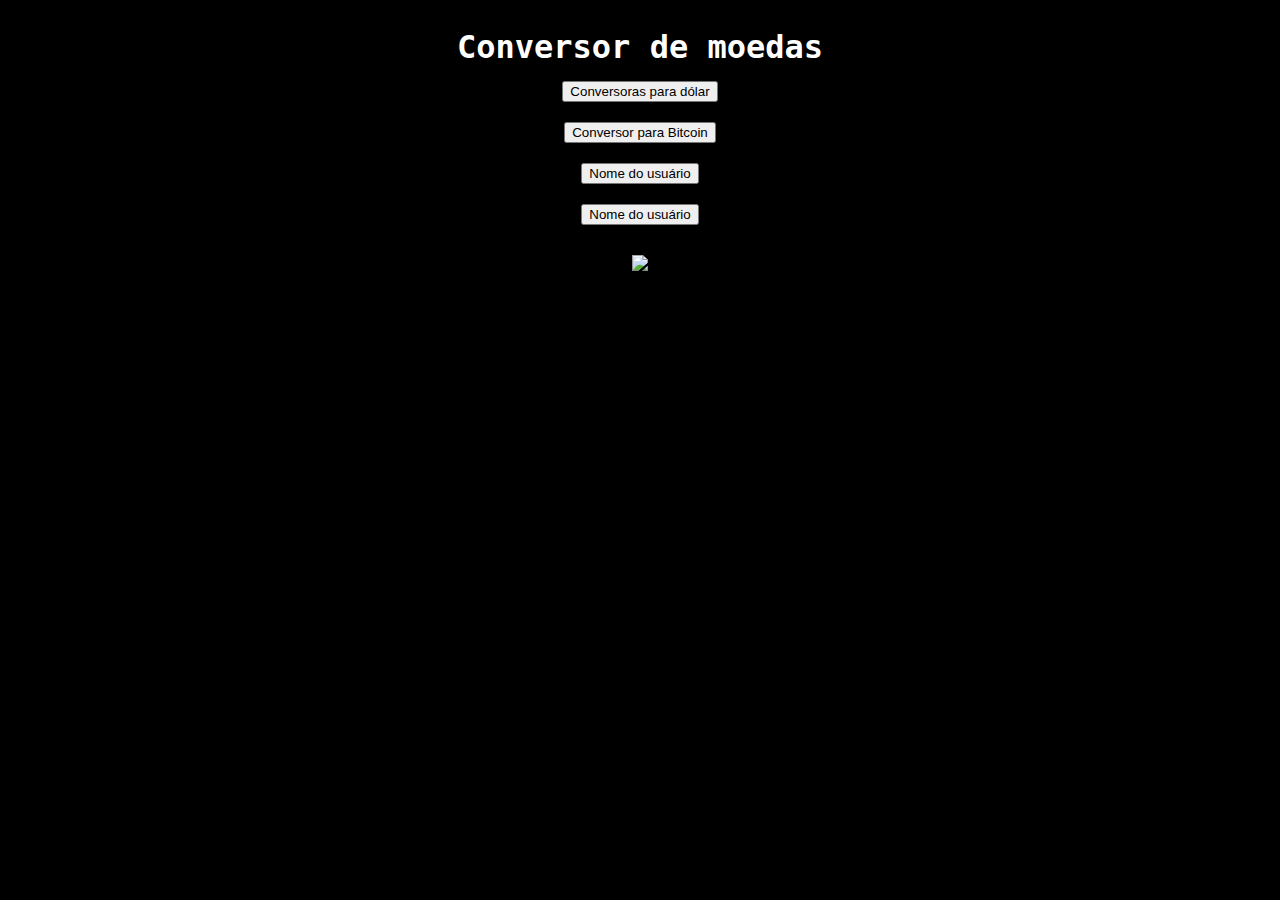
==== Aula_1/index.html @ df6f88f9 "Inclusão dos arquivos em pasta" ====
<!DOCTYPE html>
<html lang="pt-br">

<head>
    <meta charset="UTF-8">
    <meta name="viewport" content="width=device-width, initial-scale=1.0">
    <link rel="stylesheet" href="style.css">
    <script src="script.js"></script>
    <title>Conversor de moeda</title>
</head>

<body>
    <div class="container">
        <h1 class="page-title">
            Conversor de moedas
        </h1>

        <img src="https://www.alura.com.br/assets/img/imersoes/dev-2021/logo-imersao-aluraflix.svg" class="page-logo"
            alt="">
            <button onclick="dolar()">Conversoras para dólar</button>
            <button onclick="bitcoin()">Conversor para Bitcoin</button>
            <button onclick="nomeUsuario()">Nome do usuário</button>
            <button onclick="Interestelar()">Nome do usuário</button>
    </div>
    <a href="https://alura.com.br/" target="_blank">
        <img src="https://www.alura.com.br/assets/img/home/alura-logo.svg" alt="" class="alura-logo">
        <img src="https://caelum-online-public.s3.amazonaws.com/assets-imersaodev/Convers%C3%A3o+1.png">
    </a>

</body>

</html>
---- Aula_1/style.css ----
body {
    font-family: "Roboto Mono", monospace;
    text-align: center;
    background-image: url("https://caelum-online-public.s3.amazonaws.com/assets-imersaodev/Background.png");
    background-color: #000000;
    background-size: cover;
    background-position: center top;
    background-repeat: no-repeat;

}

.container {
    text-align: center;
    padding: 20px;
    display: flex;
    flex-direction: column;
    align-items: center;
}

.page-title {
    color: #ffffff;
    margin: 0 0 5px;
}

.page-subtitle {
    color: #ffffff;
    margin-top: 5px;
}

.container button {
    width: fit-content;
    margin: 10px;
}

.page-logo {
    width: 200px;
}

.alura-logo {
    width: 40px;
    position: absolute;
    top: 10px;
    right: 10px;
}

body>img {
    margin: 0 10px;
}

img {
    max-height: 250px;
}
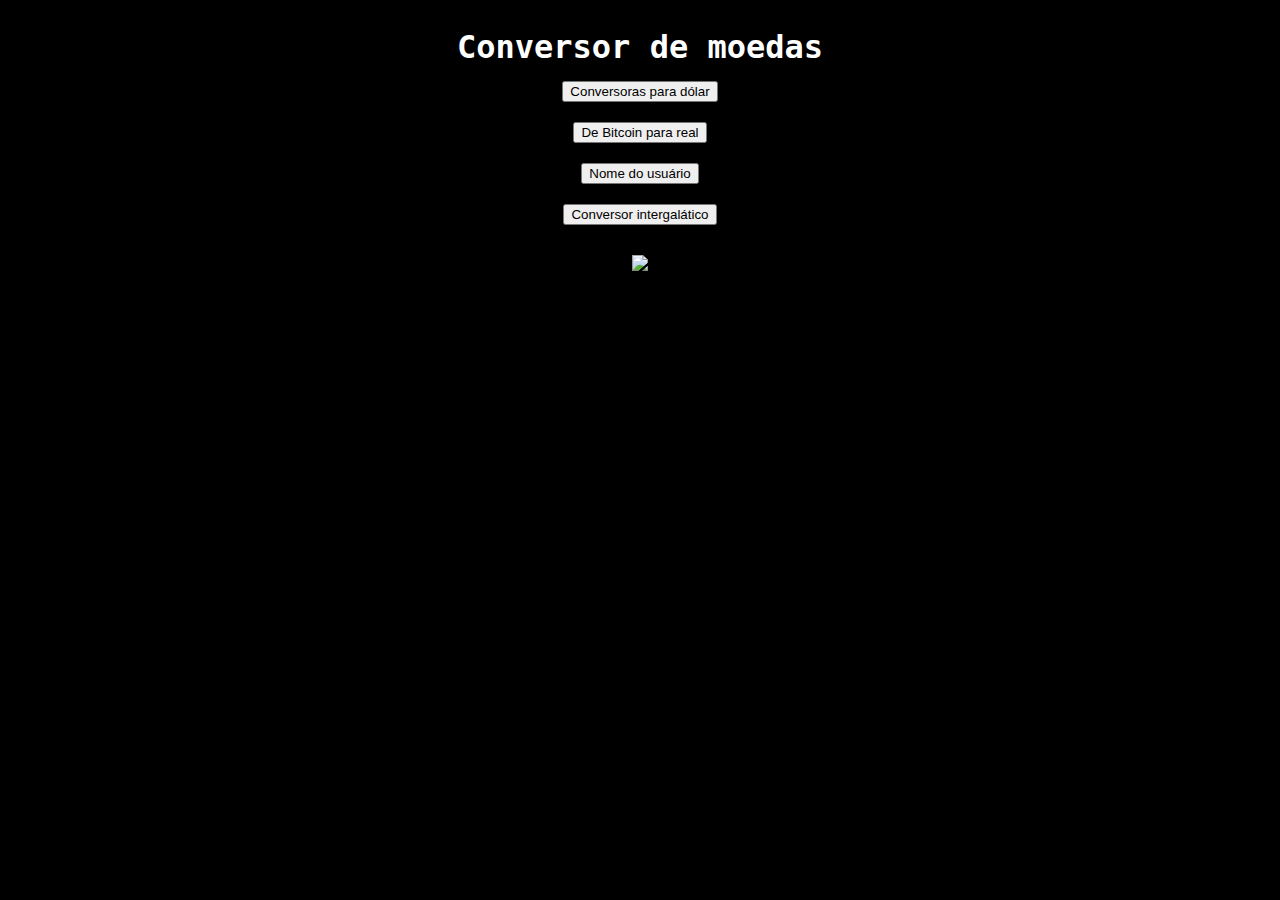
==== commit f1e40006: "Inclusão dos desafios da aula" ====
--- a/Aula_1/index.html
+++ b/Aula_1/index.html
@@ -17,10 +17,11 @@
 
         <img src="https://www.alura.com.br/assets/img/imersoes/dev-2021/logo-imersao-aluraflix.svg" class="page-logo"
             alt="">
-            <button onclick="dolar()">Conversoras para dólar</button>
-            <button onclick="bitcoin()">Conversor para Bitcoin</button>
-            <button onclick="nomeUsuario()">Nome do usuário</button>
-            <button onclick="Interestelar()">Nome do usuário</button>
+            <!--Desafios da AULA-->
+        <button onclick="dolar()">Conversoras para dólar</button>
+        <button onclick="bitcoin()">De Bitcoin para real</button>
+        <button onclick="nomeUsuario()">Nome do usuário</button>
+        <button onclick="Interestelar()">Conversor intergalático</button>
     </div>
     <a href="https://alura.com.br/" target="_blank">
         <img src="https://www.alura.com.br/assets/img/home/alura-logo.svg" alt="" class="alura-logo">
